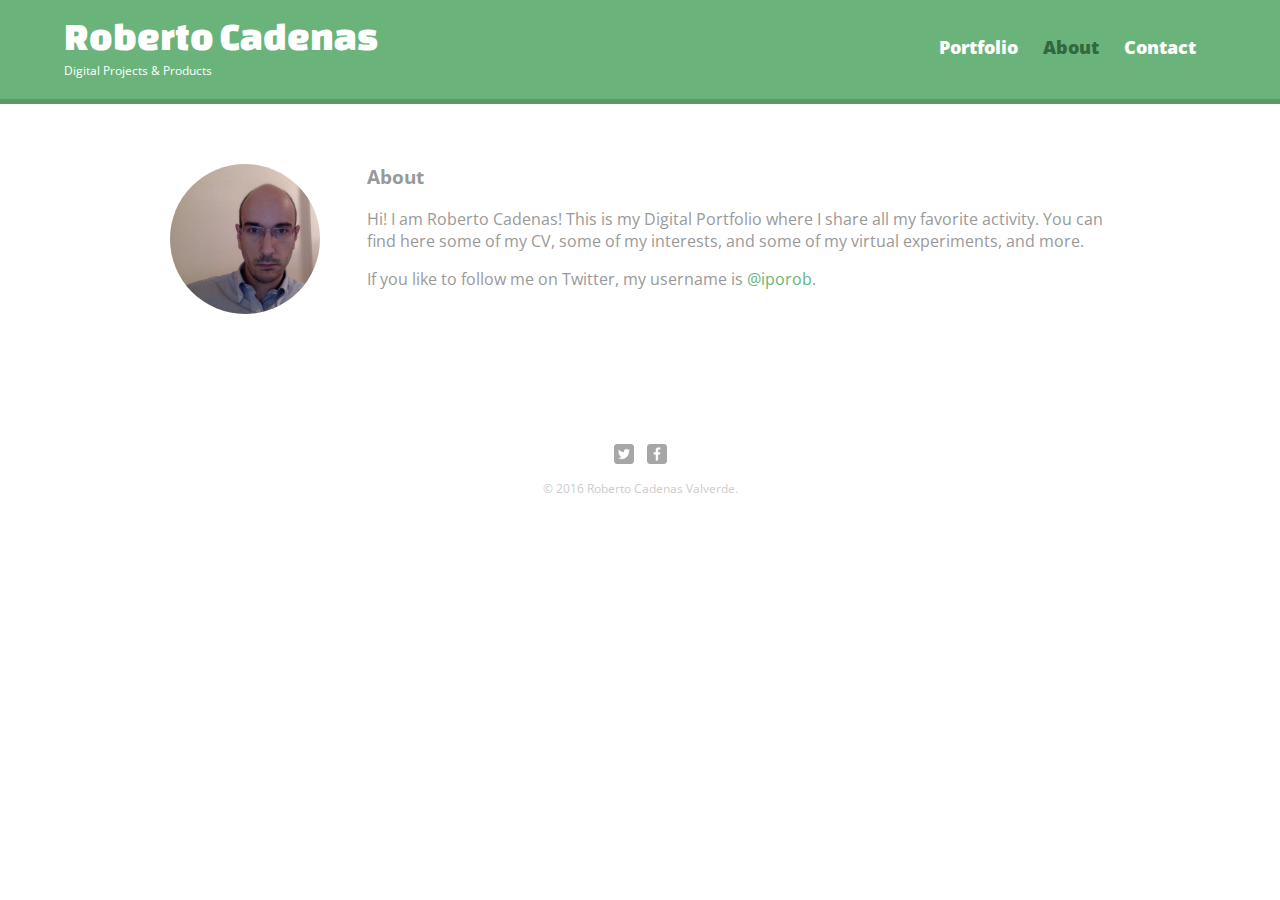
==== about.html @ 7291da91 "First Version" ====
<!DOCTYPE html>
<html>
  <head>
    <meta charset="utf-8">
    <title>Roberto Cadenas Valverde | Digital Projects & Products</title>
    <link rel="stylesheet" href="css/normalize.css">
    <link href="https://fonts.googleapis.com/css?family=Changa+One%7COpen+Sans:400,400i,700,700i,800" rel="stylesheet">
    <link rel="stylesheet" href="css/main.css">
    <link rel="stylesheet" href="css/responsive.css">
    <meta name="viewport" content="width=device-width, initial-scale=1.0">
  </head>
  <body>
    <header>
      <a href=index.html id="logo">
        <h1>Roberto Cadenas</h1>
        <h2>Digital Projects & Products</h2>
      </a>
      <nav>
        <ul>
          <li><a href="index.html">Portfolio</a></li>
          <li><a href="about.html" class="selected">About</a></li>
          <li><a href="contact.html">Contact</a></li>
        </ul>
      </nav>
    </header>
    <div id="wrapper">
      <section>
        <img src="img/roberto5.jpg" alt="Photograph de Roberto Cadenas" class="profile-photo">
        <h3>About</h3>
        <p>Hi! I am Roberto Cadenas! This is my Digital Portfolio where I share all my favorite activity. You can find here some of my CV, some of my interests, and some of my virtual experiments, and more.</p>
        <p>If you like to follow me on Twitter, my username is <a href="http://twitter.com/@iporob">@iporob</a>.</p>
      </section>
      <footer>
        <a href="http://twitter.com/iporob"><img src="img/twitter-wrap.png" alt="twitter logo" class="social-icon"></a>
        <a href="https://www.facebook.com/profile.php?id=100012385236632"><img src="img/facebook-wrap.png" alt="facebook logo" class="social-icon"></a>
        <p>&copy; 2016 Roberto Cadenas Valverde.</p>
      </footer>
   </div> 
  </body>
</html>
---- css/main.css ----
/************************************************
GENERAL
************************************************/

body{
  font-family: 'Open Sans', sans-serif;
}

#wrapper {
  max-width: 940px;
  margin: 0 auto;
  padding: 0 5%;
}

a {
text-decoration: none;
}

img {
  max-width: 100%;
}

h3 {
  margin: 0 0 1em 0;
}


/************************************************
HEADING
************************************************/

header {
  float: left;
  margin: 0 0 30px 0;
  padding: 5px 0 0 0;
  width: 100%;
}

#logo {
  text-align: center;
  margin:0;
}

h1 {
  font-family: 'Changa One', cursive;
  margin: 15px 0;
  font-size: 1.75em;
  font-weight: normal;
  line-height: 0.8em;
}

h2{
  margin: -5px 0 0; /*el primero para el top, el segundo para los lados, el tercero para el bottom*/
  font-size: 0.75em;
  font-weight: normal;
}



/************************************************
NAVIGATION
************************************************/

nav {
  text-align: center;
  padding: 10px 0;
  margin: 20px 0 0;
}

nav ul {
  list-style: none;
  margin: 0 10px;
  padding: 0;
}

nav li {
  display: inline-block;
}

nav a {
  font-weight: 800;
  padding: 15px 10px;
}



/************************************************
FOOTER
************************************************/

footer {
  font-size: 0.75em;
  text-align: center;
  clear:both;
  padding-top: 50px;
  color: #ccc;
}

.social-icon {
  width: 20px;
  height: 20px;
  margin: 0 5px;
}


/************************************************
PAGE: PORTFOLIO
************************************************/

#gallery {
  margin:0;
  padding: 0;
  list-style: none;
}

#gallery li {
  float: left;
  width: 45%;
  margin: 2.5%;
  background-color:#f5f5f5;
  color: #bdc3c7;
}

#gallery li a p {
  margin: 0;
  padding: 5%;
  font-size: 0.75em;
  color: #bdc3c7;
}


/************************************************
PAGE: ABOUT
************************************************/

.profile-photo {
  clear: both;
  display: block;
  max-width: 150px;
  margin: 0 auto 30px;
  border-radius: 100%;
}


/************************************************
PAGE: CONTACT
************************************************/

.contact-info {
  list-style: none;
  padding: 0;
  margin: 0;
  font-size: 0.9em;
}


.contact-info a {
  display:block;
  min-height: 20px;
  background-repeat:no-repeat;
  background-size: 20px 20px;
  padding: 0 0 0 30px;
  margin: 0 0 10px;
  
}


.contact-info li.phone a {
  
  background-image: url('../img/phone.png');
}

.contact-info li.mail a {
  background-image: url('../img/mail.png');
}

.contact-info li.twitter a {
  background-image: url('../img/twitter.png');
}

/************************************************
COLORS
************************************************/

/* site body */
body {
  background-color: #fff;
  color: #999;
}

/* green header */
header {
  background: #6ab47b;
  border-color: #599a68;
}

/* nav background on mobile */
nav {
  background:#599a68;
}

/* logo text */
h1, h2 {
  color: #fff;
}

/* links */
a {
color: #6ab47b;
}

/* nav links */
nav a, nav a:visited {
  color:#fff;
}

/* selected nav links */
nav a.selected, nav a:hover {
  color: #32673f;
}
---- css/responsive.css ----
@media screen and (min-width: 480px) {
  
  /************************************************
  TWO COLUMN LAYOUT
  ************************************************/
  
  
   #primary {
    width: 50%;
    float: left;
  }
  
  #seconday {
    width: 40%;
    float: right;
  }
  
  
  /************************************************
  3 * 5 = 15 (5 de margenes, 2.5 + 2.5 por cada columna)
  100% - 15% = 85%
  85/3 = 28.3333
  ************************************************/
  
  
  /************************************************
  PAGE: PORTFOLIO
  ************************************************/  
  
  #gallery li {
    width: 28.3333%;
  }
  
  /* para que no se desplacen las cajas */
   #gallery li:nth-child(4n) {
    clear:left;
  }
  
  
  /************************************************
  PAGE: ABOUT
  ************************************************/
  
  .profile-photo {
    float: left;
    margin: 0 5% 80px 0;
  }
  
  
}

  
@media screen and (min-width: 660px) {
  
/************************************************
NAV
************************************************/
 
  nav{
    background: none;
    float: right;
    font-size: 1.125em;
    margin-right: 5%;
    text-align: right;
    width: 45%;
  }
  
  #logo{
    float:left;
    margin-left: 5%;
    text-align: left;
    width: 45%; 
  }
  
  h1 {
    font-size: 2.5em;
  }
  
  h2 {
    font-size: 0.825;
    margin-bottom: 20px;
  }
  
  header {
    border-bottom: 5px solid #599a68;
    margin-bottom: 60px;
  }
  
}
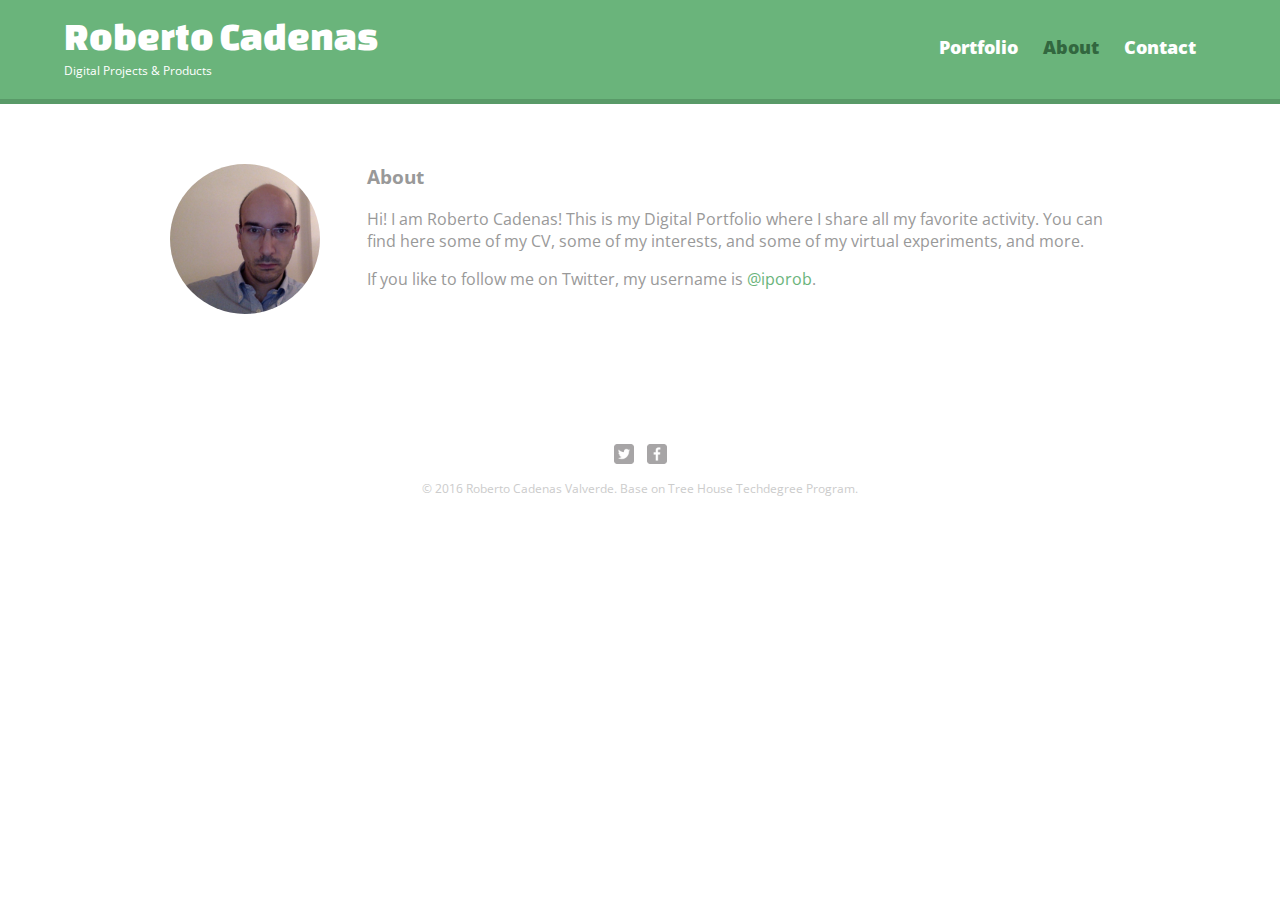
==== commit ab3154b9: "footer techdegree" ====
--- a/about.html
+++ b/about.html
@@ -33,7 +33,7 @@
       <footer>
         <a href="http://twitter.com/iporob"><img src="img/twitter-wrap.png" alt="twitter logo" class="social-icon"></a>
         <a href="https://www.facebook.com/profile.php?id=100012385236632"><img src="img/facebook-wrap.png" alt="facebook logo" class="social-icon"></a>
-        <p>&copy; 2016 Roberto Cadenas Valverde.</p>
+        <p>&copy; 2016 Roberto Cadenas Valverde. Base on Tree House Techdegree Program.</p>
       </footer>
    </div> 
   </body>
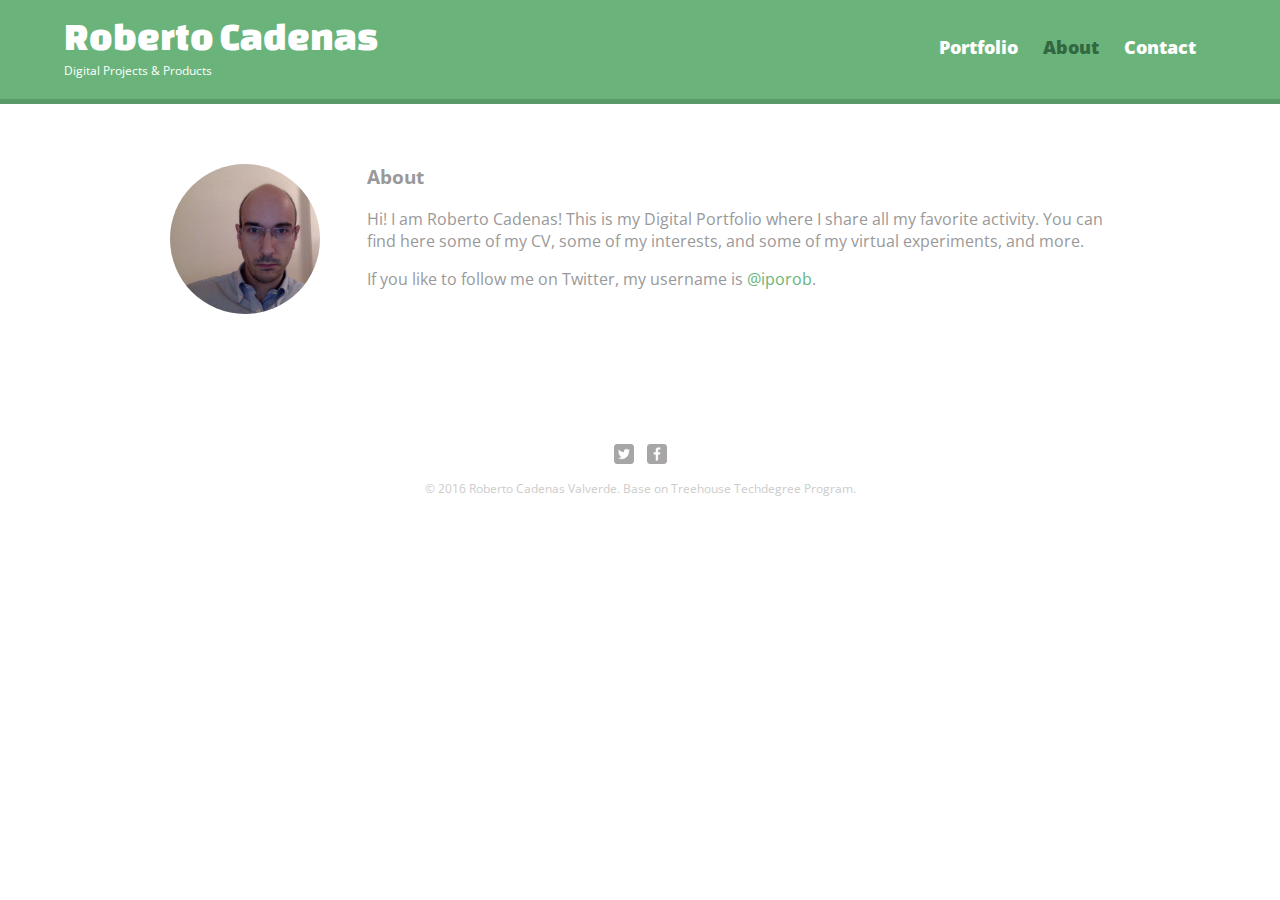
==== commit 17a5aaa0: "idem" ====
--- a/about.html
+++ b/about.html
@@ -33,7 +33,7 @@
       <footer>
         <a href="http://twitter.com/iporob"><img src="img/twitter-wrap.png" alt="twitter logo" class="social-icon"></a>
         <a href="https://www.facebook.com/profile.php?id=100012385236632"><img src="img/facebook-wrap.png" alt="facebook logo" class="social-icon"></a>
-        <p>&copy; 2016 Roberto Cadenas Valverde. Base on Tree House Techdegree Program.</p>
+        <p>&copy; 2016 Roberto Cadenas Valverde. Base on Treehouse Techdegree Program.</p>
       </footer>
    </div> 
   </body>
